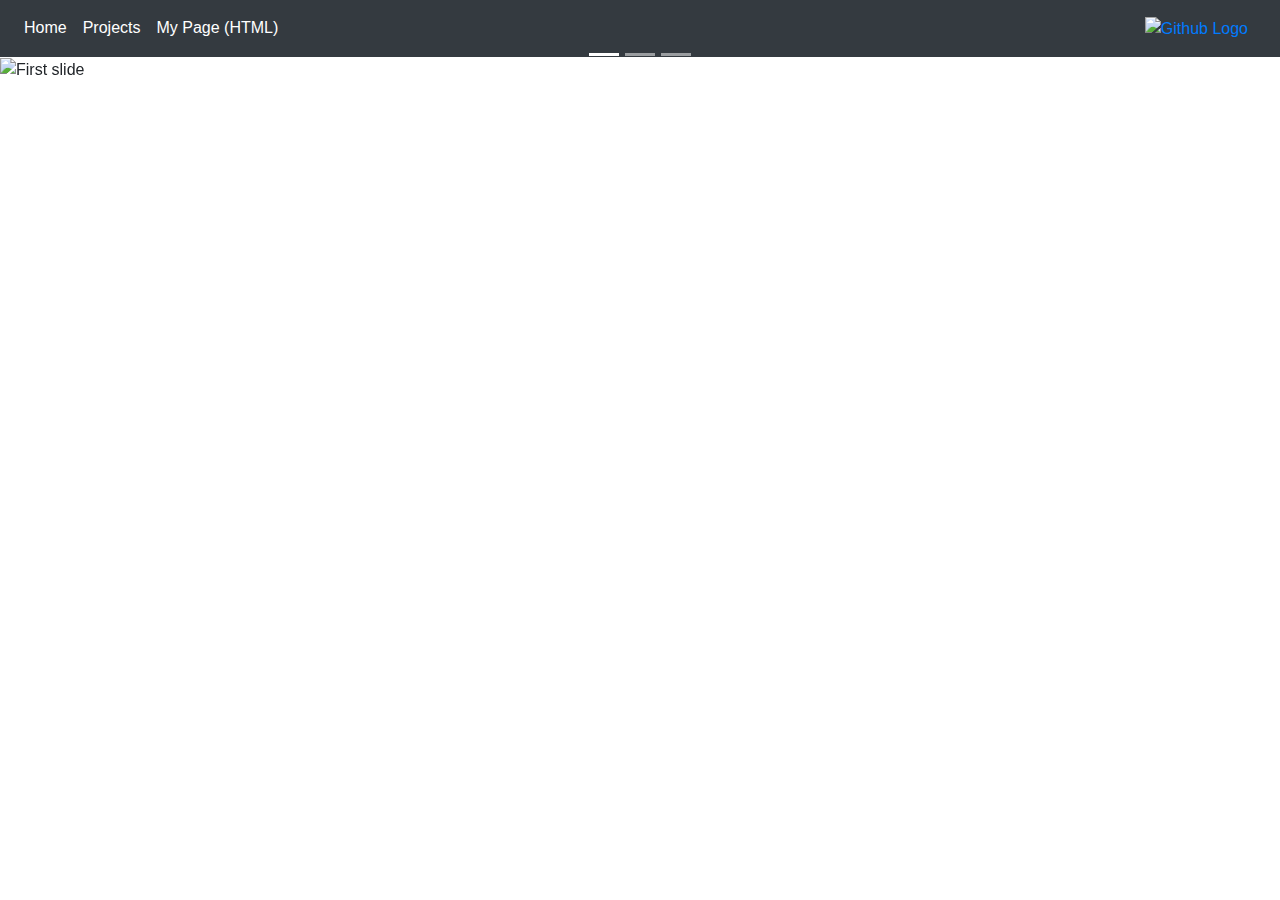
==== projects.html @ c03d879f "projects.html" ====
<!-- Jamie Joung & Taryn Hovenkamp (partner) -->

<!DOCTYPE html>
    <html>
      <head>
        <!-- CSS only -->
        <link rel="stylesheet" href="https://stackpath.bootstrapcdn.com/bootstrap/4.5.2/css/bootstrap.min.css" integrity="sha384-JcKb8q3iqJ61gNV9KGb8thSsNjpSL0n8PARn9HuZOnIxN0hoP+VmmDGMN5t9UJ0Z" crossorigin="anonymous">

        <!-- JS, Popper.js, and jQuery -->
        <script src="https://code.jquery.com/jquery-3.5.1.slim.min.js" integrity="sha384-DfXdz2htPH0lsSSs5nCTpuj/zy4C+OGpamoFVy38MVBnE+IbbVYUew+OrCXaRkfj" crossorigin="anonymous"></script>
        <script src="https://cdn.jsdelivr.net/npm/popper.js@1.16.1/dist/umd/popper.min.js" integrity="sha384-9/reFTGAW83EW2RDu2S0VKaIzap3H66lZH81PoYlFhbGU+6BZp6G7niu735Sk7lN" crossorigin="anonymous"></script>
        <script src="https://stackpath.bootstrapcdn.com/bootstrap/4.5.2/js/bootstrap.min.js" integrity="sha384-B4gt1jrGC7Jh4AgTPSdUtOBvfO8shuf57BaghqFfPlYxofvL8/KUEfYiJOMMV+rV" crossorigin="anonymous"></script>
        <link rel="stylesheet" href="https://stackpath.bootstrapcdn.com/bootstrap/4.5.2/css/bootstrap.min.css" integrity="sha384-JcKb8q3iqJ61gNV9KGb8thSsNjpSL0n8PARn9HuZOnIxN0hoP+VmmDGMN5t9UJ0Z" crossorigin="anonymous">
        <link href="style.css" rel="stylesheet">
        <title>Projects</title>
      </head>
      <body>
       
        <nav class="navbar navbar-expand-sm bg-dark navbar-dark mr-auto nav">
            <ul class="navbar-nav">
              <li class="nav-item active">
                <a class="nav-link" href="mypage_bootstrap.html">Home</a>
              </li>
              <li class="nav-item active">
                <a class="nav-link" href="projects.html">Projects</a>
              </li>
              <li class="nav-item active">
                <a class="nav-link" href="mypage.html">My Page (HTML)</a>
              </li>
            </ul>
              <ul class="nav-bar nav ml-auto">
              <li class="nav-item active ">
                <a class="nav-link" href="https://github.com/jamsein"><img src="https://cdn0.iconfinder.com/data/icons/octicons/1024/mark-github-512.png" alt="Github Logo" style="width:40px;">
                </a>
              </li>
          
            </ul>
          </nav>

        <div id="carouselExampleIndicators" class="carousel slide" data-ride="carousel">
            <ol class="carousel-indicators">
              <li data-target="#carouselExampleIndicators" data-slide-to="0" class="active"></li>
              <li data-target="#carouselExampleIndicators" data-slide-to="1"></li>
              <li data-target="#carouselExampleIndicators" data-slide-to="2"></li>
            </ol>
            <div class="carousel-inner">
              <div class="carousel-item active">
                <img class="bg" src="https://64.media.tumblr.com/8a9aff13644682ee4871054c774d3c0e/c0dc0fde532a782f-26/s2048x3072/69c0acad791a5197e94e54b7e6be6a1ebaa7118c.png" alt="First slide">
                <div class="container">
                <div class="card-body carousel-caption d-none d-md-block" style="background-color: white;">
                  <h5 class="card-title captionText">Sea of Thoughts</h5>
                  <h6 class="card-subtitle mb-2 text-muted">HackMIT 2020</h6>
                  <p class="card-text captionText">A website that allows users to write messages and throw them to sea. They can also view others' messages.</p>
                  <a href="https://sea-of-thoughts.herokuapp.com/" class="card-link">Visit</a>
                      </div>
                </div>
                </div>
            
              <div class="carousel-item">
                <img class="d-block w-100 h-70 bg" src="https://cdn.videogamesblogger.com/wp-content/uploads/2019/10/%5EPokemon-Sword-and-Shield-Official-Art.jpg" alt="Second slide">
                    <div class="card-body carousel-caption d-none d-md-block" style="background-color: white;">
                      <h5 class="card-title captionText">Pokemon Project</h5>
                      <p class="card-text captionText">A program written in C++ for our final project in CSCI 1300. A basic Pokemon game.</p>
                    </div>
              </div>

              <div class="carousel-item">
                  <img class="d-block w-100 bg" src="https://link.usps.com/wp-content/uploads/2019/07/PackagesREVISED4_large-story.jpg" alt="Second slide">
                      <div class="card-body carousel-caption d-none d-md-block" style="background-color: white;">
                          <h5 class="card-title captionText">Saving the USPS</h5>
                          <p class="card-text captionText">A program written in C++ for our final project in CSCI 2270. Used various data structures in order to find the most efficient method of organizing data points.</p>
                
                    </div>
              </div>
            </div>

              <div class="carousel-item">
                <img class="d-block w-100" src=".../800x400?auto=yes&bg=555&fg=333&text=Third slide" alt="Third slide">
              </div>
            </div>

            <a class="carousel-control-prev" href="#carouselExampleIndicators" role="button" data-slide="prev">
              <span class="carousel-control-prev-icon" aria-hidden="true"></span>
              <span class="sr-only">Previous</span>
            </a>
            <a class="carousel-control-next" href="#carouselExampleIndicators" role="button" data-slide="next">
              <span class="carousel-control-next-icon" aria-hidden="true"></span>
              <span class="sr-only">Next</span>
            </a>
          </div>
      </body>
    </html>
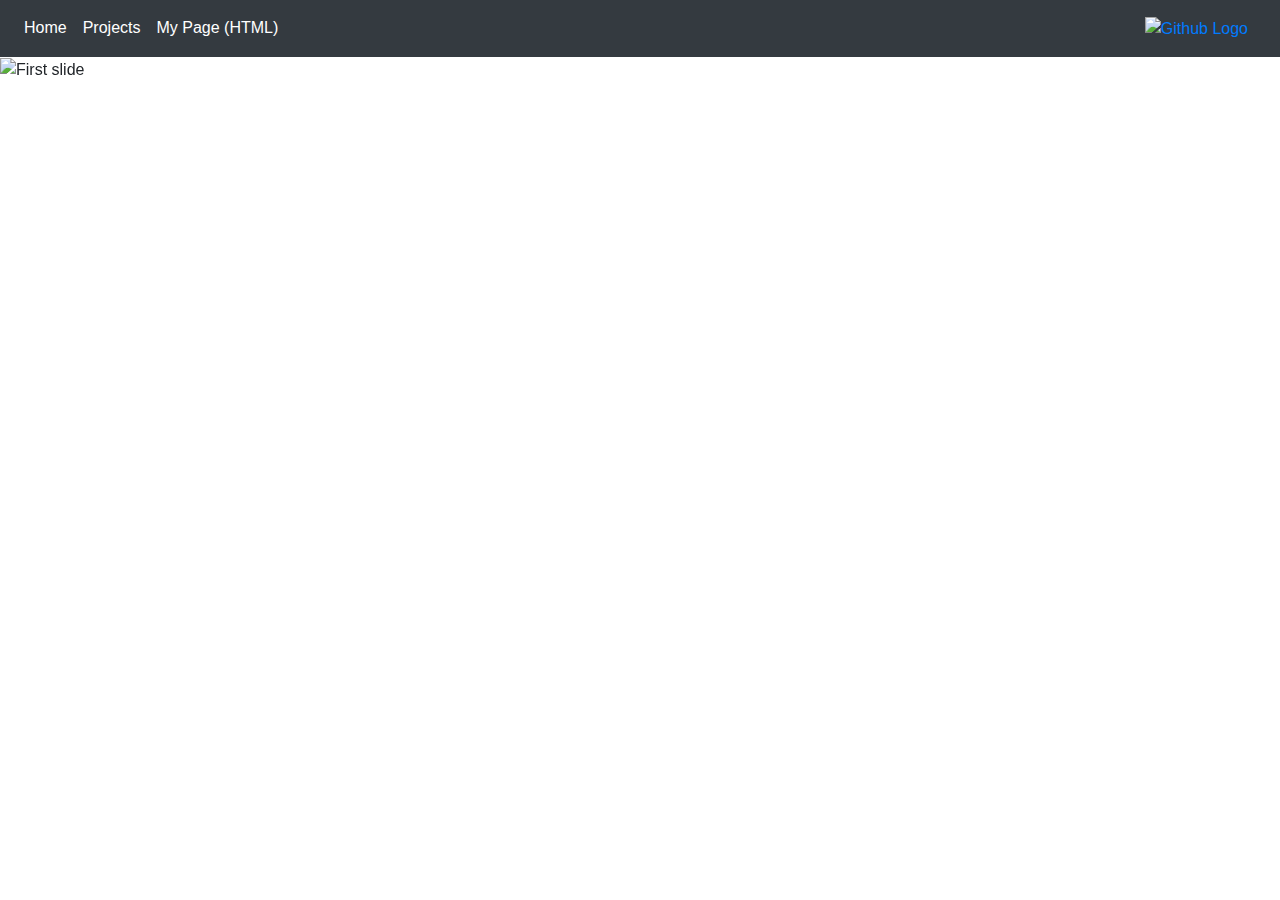
==== commit f9be5dd3: "projects.html" ====
--- a/projects.html
+++ b/projects.html
@@ -1,4 +1,4 @@
-<!-- Jamie Joung & Taryn Hovenkamp (partner) -->
+<!--Jamie Joung & Taryn Hovenkamp (partner) -->
 
 <!DOCTYPE html>
     <html>
--- a/style.css
+++ b/style.css
@@ -0,0 +1,93 @@
+/* Taryn Hovenkamp & Jamie Joung (partner) */
+table, th, td
+{
+    border: 1px solid black;
+}
+
+body
+{
+    /* background-color:#ebeef2; */
+    background-image: url('https://66.media.tumblr.com/46236b7c6c0d40fe5754e149feb07854/220a0a46536637eb-c3/s2048x3072_c222,0,99778,99921/b61d22f97b8a3276c374af973711e5f6123dcac5.gif');
+    background-size: cover;
+}
+
+img {
+    animation: spin 1s infinite linear;
+}
+
+footer {
+    text-align: center;
+}
+
+/* @keyframes spin {
+    0% {transform: rotate3d(1,1,1,0deg);  filter: hue-rotate(0deg)}
+    50% {transform: rotate3d(1,1,1,180deg);  filter: hue-rotate(180deg)}
+    100% {transform: rotate3d(1,1,1, 360deg);  filter: hue-rotate(360deg)}
+} */
+
+
+.btn-light
+{
+    margin-left: 83%;
+
+}
+
+.cara
+{
+    margin-bottom: 50%;
+}
+
+
+
+
+.bg 
+{
+ 
+    /* background-image: url("https://64.media.tumblr.com/8a9aff13644682ee4871054c774d3c0e/c0dc0fde532a782f-26/s2048x3072/69c0acad791a5197e94e54b7e6be6a1ebaa7118c.png");  */
+  
+    height: 100vh;
+  
+    background-position: center;
+    background-repeat: no-repeat;
+    background-size: cover;
+    -moz-background-size: cover;
+  }
+
+  .slideOne 
+  {
+      margin-bottom: 70%;
+      margin-right: 50%;
+  }
+
+.formButton{
+    margin-left: 8.5%;
+}
+
+.dropButton{
+    margin-right: 30%;
+}
+
+.rowMove {
+    margin-right: 50%;
+}
+
+/* .navBarText {
+    font-size: 2rem;
+} */
+
+.cardMove {
+    margin-bottom: 5%;
+}
+
+
+.captionText {
+    color: black;
+}
+
+.bigText {
+    font-size: 2rem;
+}
+
+.nav {
+    z-index: 100;
+}
